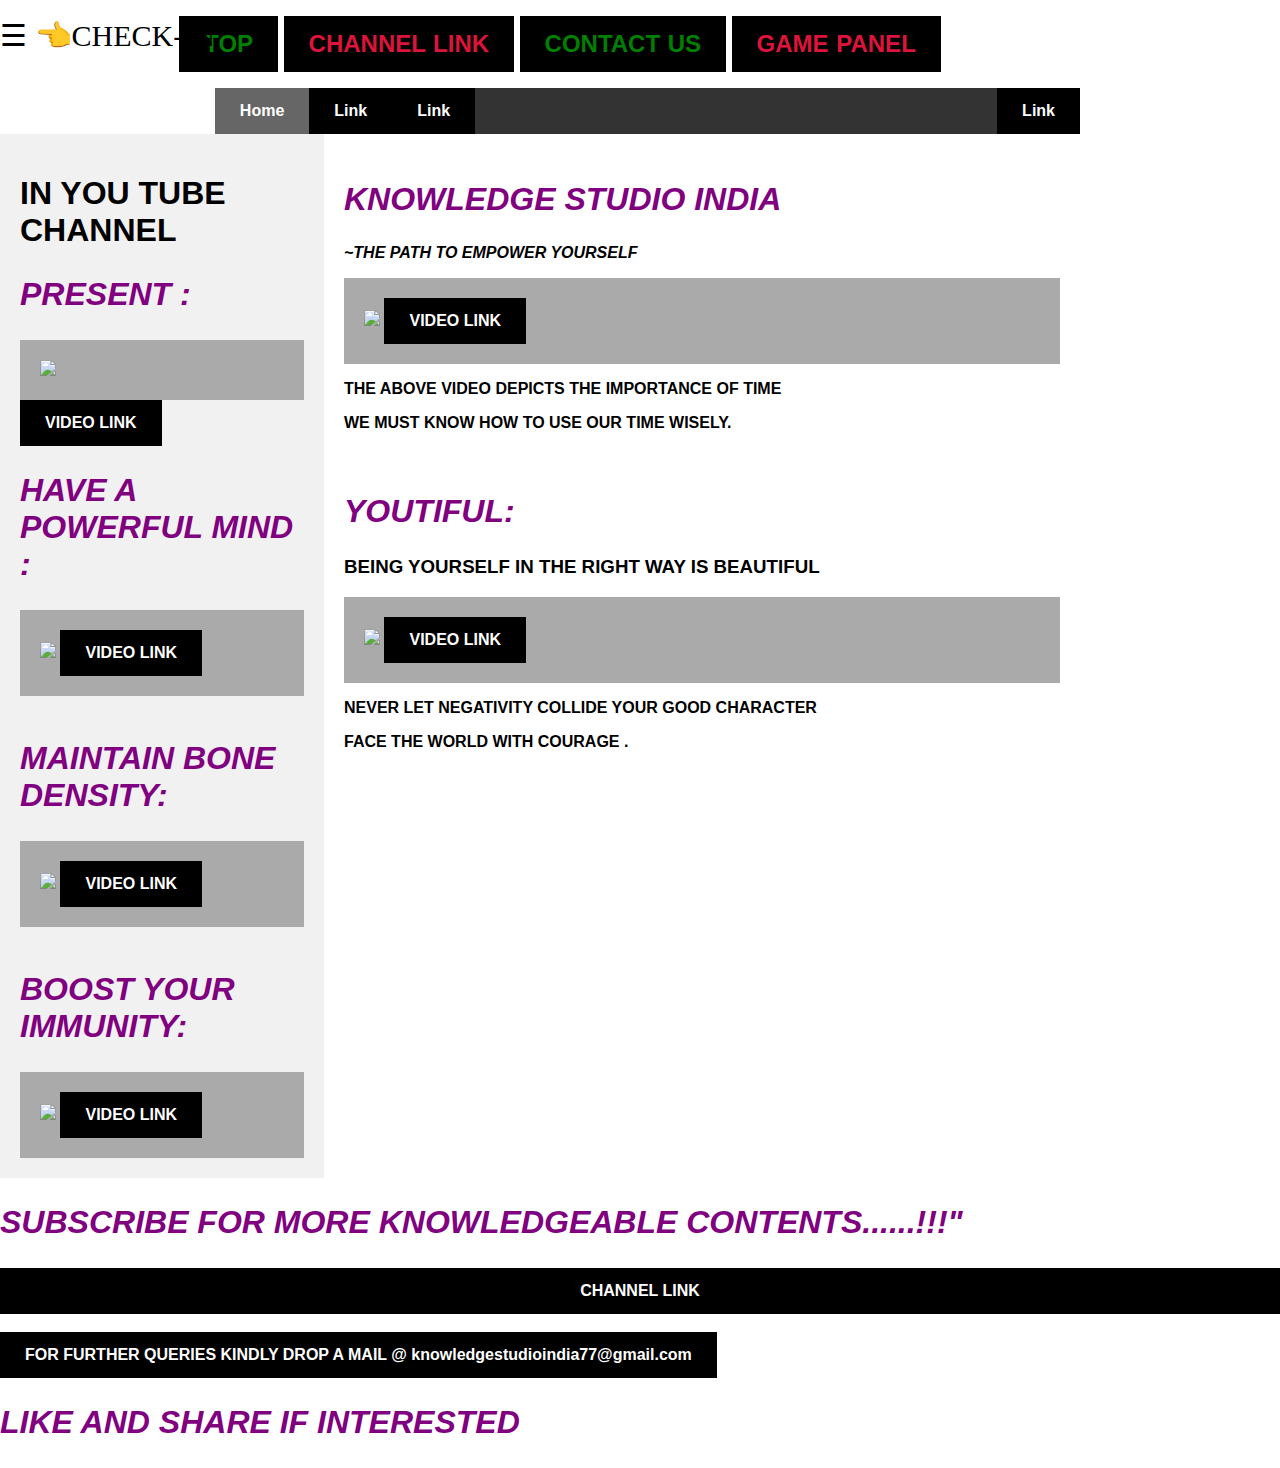
==== index.html @ 621c90d7 "done" ====
<!DOCTYPE html>
<html>
<head>
  
<meta name="viewport" content="width=device-width, initial-scale=1">

<div class="header">

  <style>
      .header {
          
          padding: 100px;
          text-align: center;
          background-image:url(https://yt3.ggpht.com/RF56-Elv1ynlrfoIBXhf_xl-svqAFVMvFiFpfAx2qENtIaoFqHWWByfy8K5ayUThRrV2yzSRyw=s600-c-k-c0x00ffffff-no-rj-rp-mo);
          color: white;
          background-size: cover;
          background-position:center;
          float:right;
        }
      </style>
 
</div>


<style>
body {
  font-family: "Lato", sans-serif;
}

.sidenav {
  height: 100%;
  width: 0;
  position: fixed;
  z-index: 1; 
   top: 0;
  left: 0;
  background-color: #111;
  overflow-x: hidden;
  transition: 0.5s;
  padding-top: 60px;
  
}

.sidenav a {
  padding: 8px 8px 8px 32px;
  font-size: 25px;
  color: #818181;
  display: block;
  transition: 0.3s;
}

.sidenav a:hover {
  color: #f1f1f1;
}

.sidenav .closebtn {
  position: absolute;
  top: 0;
  right: 25px;
  font-size: 36px;
  margin-left: 50px;
}



</style>
</head>
<body>
<div  id="mySidenav" class="sidenav">
  <a href="javascript:void(0)" class="closebtn" onclick="closeNav()">&times;</a>
  <a href="#">TOP </a>
  <a href="#">IMPORTANT SECTION </a>
  <a href="#">CONTCT US </a>
  <a href="#">NEXT</a>
 
  
  

  
</div>
<nav>
  <ul>
    <span> <a href="#TOP">TOP </a></span>
    <span> <a href="#CHANNEL LINK">CHANNEL LINK  </a></span>
    <span> <a href="#CONTACT US ">CONTACT US</a> </span>
      <span> <a href="next.html"> GAME PANEL </a> </span>
      <style> 
      ul {text-align: center;
       text-transform: capitalize;
       word-spacing: 1px;
       text-orientation: sideways-right;
       font-family: 'Franklin Gothic Medium', 'Arial Narrow', Arial, sans-serif;
       
      }
      ul span:nth-child(odd) a{
        color:green;
        font-size: 1.5em;
       font-weight: bold;
      
      }
      ul span:nth-child(even) a{
        color:crimson;
        font-size: 1.5em;
        font-weight: bold;
      }
        ul span :hover {
        background-color:white;
        font-style: italic;
        font-family: Verdana, Geneva, Tahoma, sans-serif;
        }
  
      </style>
      
      

  </ul>
</nav>
<style>
  * {
    box-sizing: border-box;
  }
  
  /* Style the body */
  body {
    font-family: Arial, Helvetica, sans-serif;
    margin: 0;
  }
  
  
  
  /* Sticky navbar - toggles between relative and fixed, depending on the scroll position. It is positioned relative until a given offset position is met in the viewport - then it "sticks" in place (like position:fixed). The sticky value is not supported in IE or Edge 15 and earlier versions. However, for these versions the navbar will inherit default position */
  .navbar {
    overflow: hidden;
    background-color: #333;
    position: sticky;
    position: -webkit-sticky;
    top: 0;
  }
  
  /* Style the navigation bar links */
  .navbar a {
    float: left;
    display: block;
    color: white;
    text-align: center;
    padding: 14px 20px;
    text-decoration: none;
  }
  
  
  /* Right-aligned link */
  .navbar a.right {
    float: right;
  }
  
  /* Change color on hover */
  .navbar a:hover {
    background-color: #ddd;
    color: black;
  }
  
  /* Active/current link */
  .navbar a.active {
    background-color: #666;
    color: white;
  }
  
  /* Column container */
  .row {  
    display: -ms-flexbox; /* IE10 */
    display: flex;
    -ms-flex-wrap: wrap; /* IE10 */
    flex-wrap: wrap;
  }
  
  /* Create two unequal columns that sits next to each other */
  /* Sidebar/left column */
  .side {
    -ms-flex: 30%; /* IE10 */
    flex: 30%;
    background-color: #f1f1f1;
    padding: 20px;
  }
  
  /* Main column */
  .main {   
    -ms-flex: 70%; /* IE10 */
    flex: 70%;
    background-color: white;
    padding: 20px;
  }
  
  /* Fake image, just for this example */
  .fakeimg {
    background-color: #aaa;
    width: 100%;
    padding: 20px;
  }
  
  /* Footer */
  .footer {
    padding: 20px;
    text-align: center;
    background: #ddd;
  }
  
  /* Responsive layout - when the screen is less than 700px wide, make the two columns stack on top of each other instead of next to each other */
  @media screen and (max-width: 700px) {
    .row {   
      flex-direction: column;
    }
  }
  
  /* Responsive layout - when the screen is less than 400px wide, make the navigation links stack on top of each other instead of next to each other */
  @media screen and (max-width: 400px) {
    .navbar a {
      float: none;
      width: 100%;
    }
  }
  </style>
   <span style="font-family:fantasy;font-size:30px;font-style:bold;cursor: pointer;float:left; position: relative; top: -70px;"  onclick="openNav()">&#9776;  👈CHECK-IN </span>
  </head>
  <body>
  
  
  <div id="TOP" class="navbar">
    <a href="#" class="active">Home</a>
    <a href="https://youtu.be/8tu3m-7fwYg">Link</a>
    <a href="https://www.youtube.com/watch?v=_NnQW1fo6EY">Link</a>
    <a href="https://youtu.be/fiCdh8qfuYA" class="right">Link</a>
  </div>
  
  <div  class="row">
    <div class="side">
      <h1>IN YOU TUBE CHANNEL </h1>
      <h2> PRESENT :</h2>
      <div class="fakeimg"> <img src="https://i.ytimg.com/an_webp/pKDcavVDhhs/mqdefault_6s.webp?du=3000&sqp=COH4uI8G&rs=AOn4CLAO6AmXvDEj8MNWgKAX8_O6So2pkA" width="100%" > </div>
      <span> <a href="https://youtu.be/pKDcavVDhhs"> VIDEO LINK </a></span>
                                                
       <h2>  HAVE A POWERFUL MIND : </h2>
      <div class="fakeimg"> <img src="https://i.ytimg.com/an_webp/DghWZ-6_90Y/mqdefault_6s.webp?du=3000&sqp=COqZuY8G&rs=AOn4CLC58lU9sfhj2xEzEvbqYZcwhoBIcA" style="width:100%"><span> <a href="https://youtu.be/DghWZ-6_90Y"> VIDEO LINK </a></span></div><br>
      <h2> MAINTAIN BONE DENSITY: </h2>    
      <div class="fakeimg">  <img src="https://i.ytimg.com/an_webp/CPlRhFfoCT8/mqdefault_6s.webp?du=3000&sqp=CLXruI8G&rs=AOn4CLDpkLFq8jOrhIf3Br5ltENb6EP0GA" width="100%"> <span> <a href="https://youtu.be/CPlRhFfoCT8">VIDEO LINK </a></span></div><br>
      <h2>  BOOST YOUR IMMUNITY: </h2>
      <div class="fakeimg"> <img src="https://i.ytimg.com/an_webp/ihDOpDt1jjs/mqdefault_6s.webp?du=3000&sqp=CLmQuY8G&rs=AOn4CLAkUlMge5lg3eGklvOcIFDXvuYVoQ" width="100%"><span> <a href="https://youtu.be/ihDOpDt1jjs"> VIDEO LINK </a></span>  </div>
      
    </div>                       
    <div  class="main">                                   
      <h2>KNOWLEDGE STUDIO INDIA</h2>
       <p> <i> <b> ~THE PATH TO EMPOWER YOURSELF </p> </i> </b>
      <div class="fakeimg" > <img src="https://i.ytimg.com/an_webp/elRDjIgaLLs/mqdefault_6s.webp?du=3000&sqp=CO6WuY8G&rs=AOn4CLCoo03U--zT1a22yexPde1jOvA4ew" style="width:100%" style="height:5%"> <span> <a href="https://youtu.be/elRDjIgaLLs"> VIDEO LINK </a></span></div>
      <p><b>THE ABOVE VIDEO DEPICTS THE IMPORTANCE OF TIME </b></p>
      <p> <b>WE MUST KNOW HOW TO USE OUR TIME WISELY.</b></p>
      <br>
      <h2> YOUTIFUL:</h2>
  <h3> <b> BEING YOURSELF IN THE RIGHT WAY IS BEAUTIFUL</b></h3>
      <div class="fakeimg"> <img src="https://i.ytimg.com/an_webp/_NnQW1fo6EY/mqdefault_6s.webp?du=3000&sqp=CID6uI8G&rs=AOn4CLBo44b4fp4HiCNabbABUFe6-3RlAQ" style="width:100%" style="height:5%"><span> <a href="https://youtu.be/_NnQW1fo6EY"> VIDEO LINK </a></span></div>
      <p> <b>NEVER LET NEGATIVITY COLLIDE YOUR GOOD CHARACTER</b> </p>
      <p> <b>FACE THE WORLD WITH COURAGE .</b></p>
    </div>
  </div>
  
  <div id="CONTACT US" class="Footer">
   
    
    <h2> <b>SUBSCRIBE FOR MORE KNOWLEDGEABLE CONTENTS......!!!"</b></h2>
    <style> h2{ font-size: 2em;
    font-weight: bold;
    font-style: italic;
    font-family: 'Trebuchet MS', 'Lucida Sans Unicode', 'Lucida Grande', 'Lucida Sans', Arial, sans-serif;
    color: purple;}
    </style>
    <div id="CHANNEL LINK"> <a href="https://www.youtube.com/channel/UCGexov34xPuIssyjqvAloZA?sub_confirmation=1" style="display: flex;
    justify-content: center "height=30%"> CHANNEL LINK </a> </div>
    <br><a href="mailto:knowledgestudioindia77@gmail.com">FOR FURTHER QUERIES KINDLY DROP A MAIL @ knowledgestudioindia77@gmail.com  </br></a>
    <style>
      a:link, a:visited {
        background-color:black;
        color: white;
        padding: 14px 25px;
        text-align: center;
        text-decoration: none;
        display: inline-block;
        font-size: 1rem;
        font-weight: bold;
      }
      
      a:hover, a:active {
        background-color:rgb(175, 5, 33);
      }
      </style>
      </head>
      <body>
      
      <h2> LIKE AND SHARE IF INTERESTED</h2>
      
     
      
    </style>
    
  
 
  
  </body>
  </html>
  





<script>
function openNav() {
  document.getElementById("mySidenav").style.width = "250px";
}

function closeNav() {
  document.getElementById("mySidenav").style.width = "0";
  
}
</script>
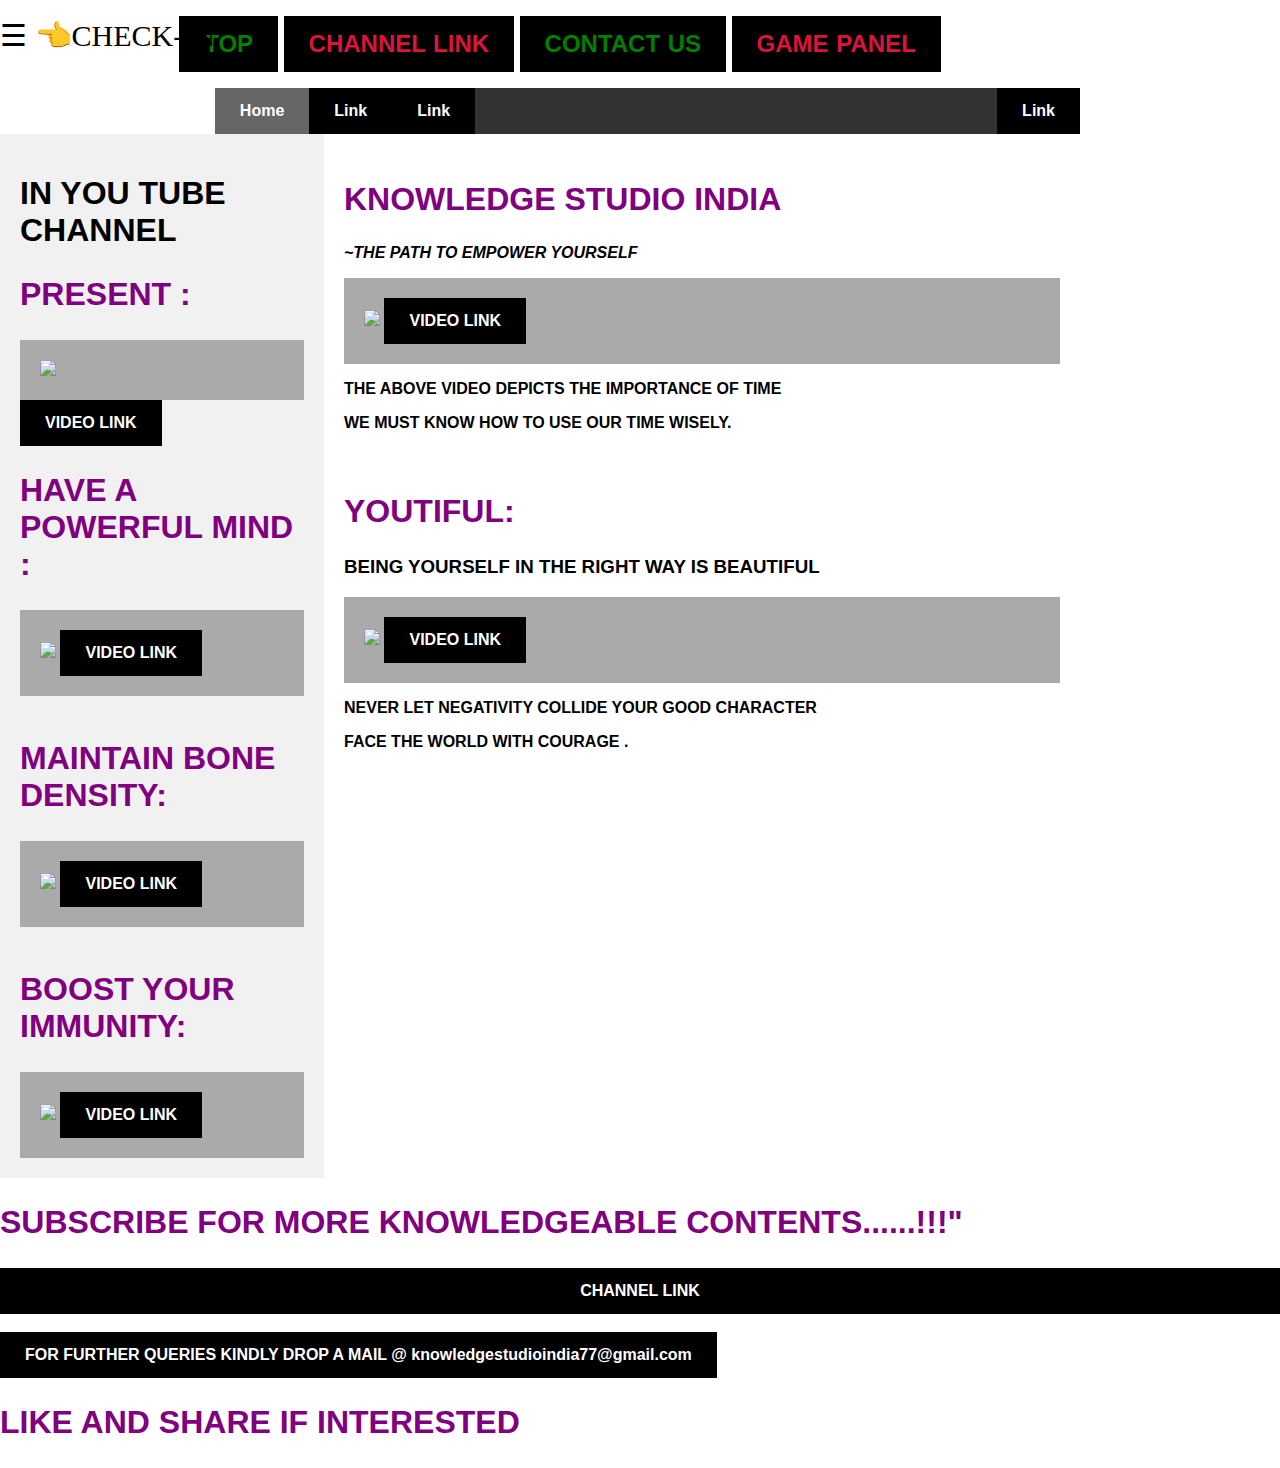
==== commit d549ee34: "done" ====
--- a/index.html
+++ b/index.html
@@ -267,8 +267,8 @@
     <h2> <b>SUBSCRIBE FOR MORE KNOWLEDGEABLE CONTENTS......!!!"</b></h2>
     <style> h2{ font-size: 2em;
     font-weight: bold;
-    font-style: italic;
-    font-family: 'Trebuchet MS', 'Lucida Sans Unicode', 'Lucida Grande', 'Lucida Sans', Arial, sans-serif;
+  
+    font-family: Arial, Helvetica, sans-serif;
     color: purple;}
     </style>
     <div id="CHANNEL LINK"> <a href="https://www.youtube.com/channel/UCGexov34xPuIssyjqvAloZA?sub_confirmation=1" style="display: flex;
